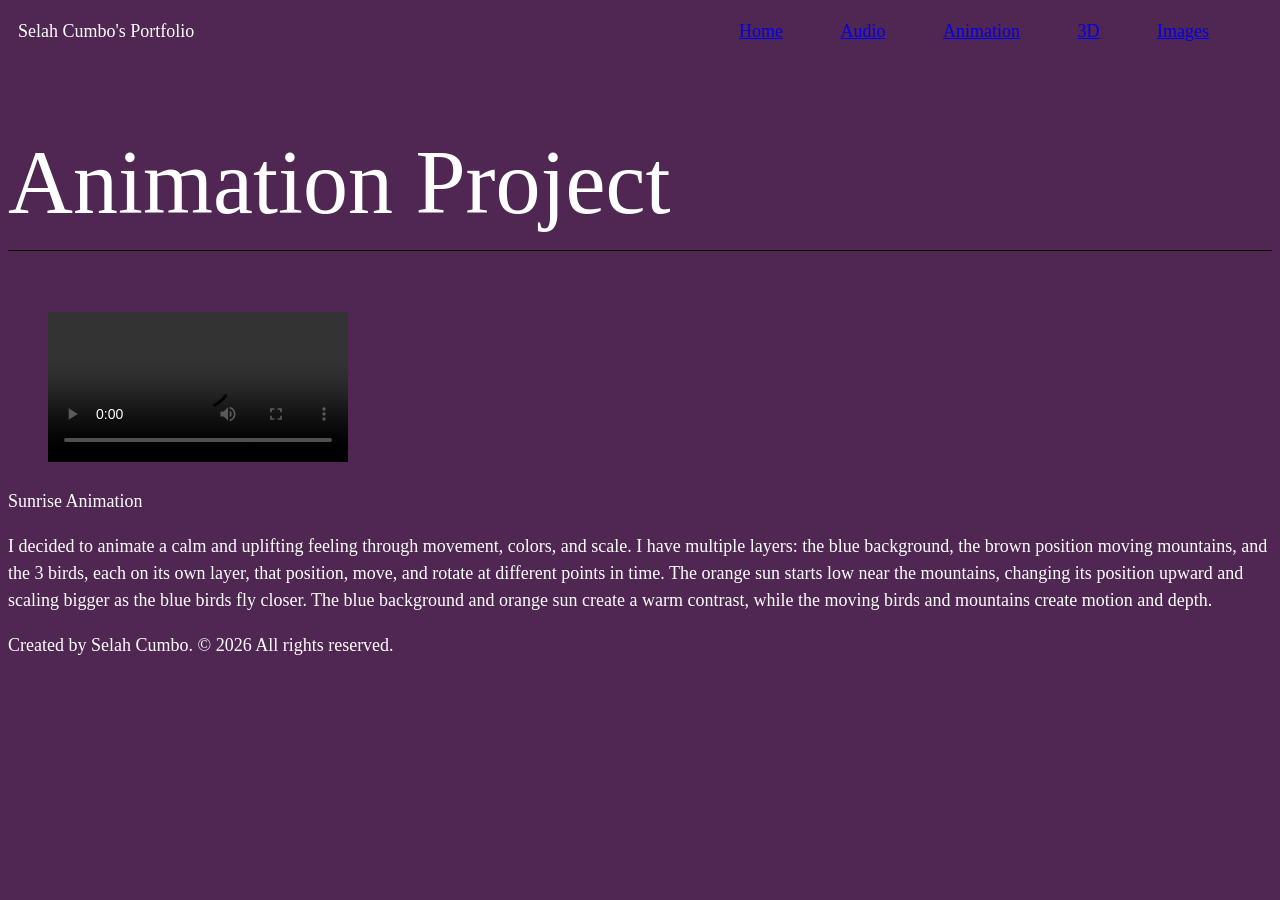
==== animation.html @ 38107f54 "Add files via upload" ====
<!doctype html>
<html lang="en">
    <head>
        <meta charset="UTF-8" />
        <title>Title</title>
        <link rel="stylesheet" href="style.css" />
    </head>
    <body>
        <header>
            <div class="site-title">Selah Cumbo's Portfolio</div>
            <nav>
                <ul>
                    <li><a href="index.html">Home</a></li>
                    <li><a href="audio.html">Audio</a></li> 
                    <li><a href="animation.html">Animation</a></li>
                    <li><a href="3d.html">3D</a></li>
                    <li><a href="images.html">Images</a></li>
                </ul>
            </nav>
        </header>

        <main>
        
            <h1>Animation Project</h1>
            <figure> 
            <video controls>
  <source src="images/animation_sunrise%202.mp4" type="video/mp4" /> 
</video> 
          </figure>
        </main>
        <p>Sunrise Animation</p><P>I decided to animate a calm and uplifting feeling through movement, colors, and scale. I have multiple layers: the blue background, the brown position moving mountains, and the 3 birds, each on its own layer, that position, move, and rotate at different points in time. The orange sun starts low near the mountains, changing its position upward and scaling bigger as the blue birds fly closer. The blue background and orange sun create a warm contrast, while the moving birds and mountains create motion and depth.
</P>
        <footer>
            <p>Created by Selah Cumbo. © 2026 All rights reserved.</p>
        </footer>
    </body>
</html>
---- style.css ----
html {
    font-size: large;
    line-height: 1.5;
    font-family: "times new roman", Times, serif;
}
img,
video {
    max-width: 100%;
    height: min-content;
}
figure {
    margin: center;
}
body {
    background-color: #502653;
    color: #ffffff;
}
header {
    display: flex;
    justify-content: space-between;
    align-items: center;
    padding: 10px;
    background-color: #502653;
}
h1 {
    font-size: 5rem;
    font-weight: 200;
    border-bottom: 1px solid black;
}
nav ul {
    list-style: none;
    padding: 4;
    margin: 0;
}

nav li {
    display: inline-block;
    margin-right: 53px;
}
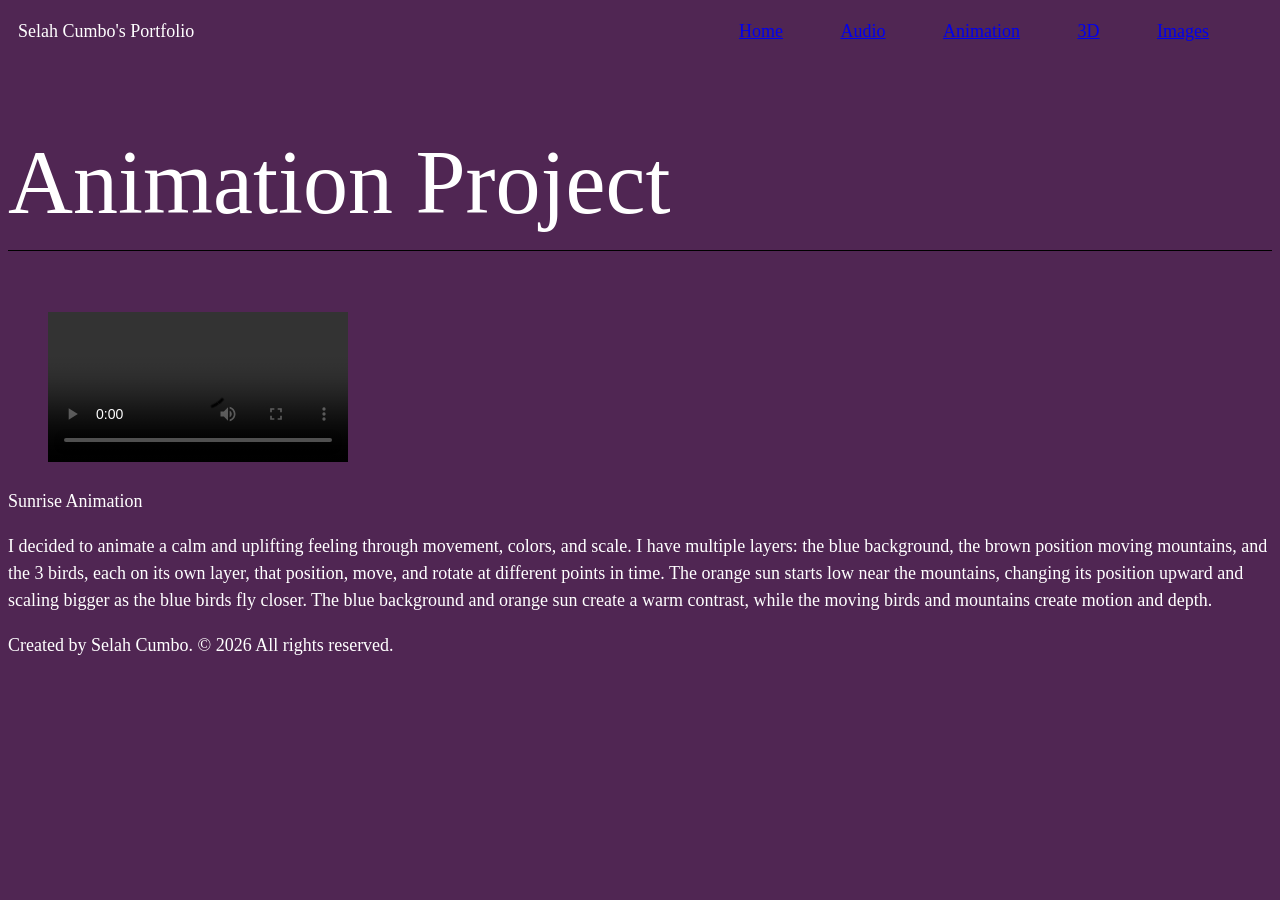
==== commit d066408e: "Add files via upload" ====
--- a/animation.html
+++ b/animation.html
@@ -11,7 +11,7 @@
             <nav>
                 <ul>
                     <li><a href="index.html">Home</a></li>
-                    <li><a href="audio.html">Audio</a></li> 
+                    <li><a href="audio.html">Audio</a></li>
                     <li><a href="animation.html">Animation</a></li>
                     <li><a href="3d.html">3D</a></li>
                     <li><a href="images.html">Images</a></li>
@@ -20,18 +20,23 @@
         </header>
 
         <main>
-        
             <h1>Animation Project</h1>
-            <figure> 
-            <video controls>
-  <source src="images/animation_sunrise%202.mp4" type="video/mp4" /> 
-</video> 
-          </figure>
+            <figure>
+                <video controls>
+                    <source src="images/animation_sunrise%202.mp4" type="video/mp4" />
+                </video>
+            </figure>
         </main>
-        <p>Sunrise Animation</p><P>I decided to animate a calm and uplifting feeling through movement, colors, and scale. I have multiple layers: the blue background, the brown position moving mountains, and the 3 birds, each on its own layer, that position, move, and rotate at different points in time. The orange sun starts low near the mountains, changing its position upward and scaling bigger as the blue birds fly closer. The blue background and orange sun create a warm contrast, while the moving birds and mountains create motion and depth.
-</P>
+        <p>Sunrise Animation</p>
+        <p>
+            I decided to animate a calm and uplifting feeling through movement, colors, and scale. I have multiple
+            layers: the blue background, the brown position moving mountains, and the 3 birds, each on its own layer,
+            that position, move, and rotate at different points in time. The orange sun starts low near the mountains,
+            changing its position upward and scaling bigger as the blue birds fly closer. The blue background and orange
+            sun create a warm contrast, while the moving birds and mountains create motion and depth.
+        </p>
         <footer>
             <p>Created by Selah Cumbo. © 2026 All rights reserved.</p>
         </footer>
     </body>
-</html>+</html>
